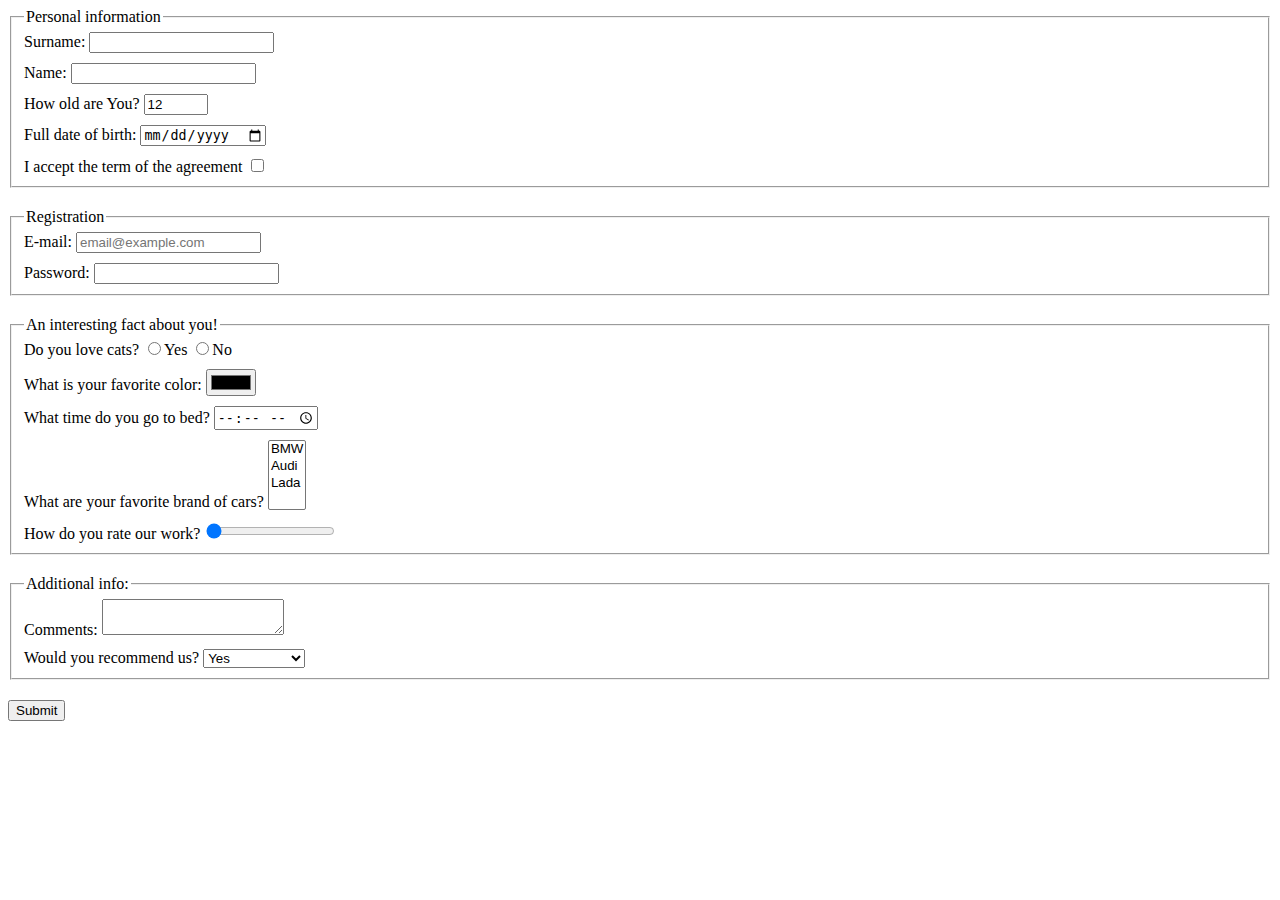
==== src/index.html @ dc58c2e2 "finished task, all tests passed" ====
<!doctype html>
<html lang="en">

  <head>
    <meta charset="UTF-8">
    <meta
      name="viewport"
      content="width=device-width, user-scalable=no, initial-scale=1.0, maximum-scale=1.0, minimum-scale=1.0"
    >
    <meta http-equiv="X-UA-Compatible" content="ie=edge">
    <title>HTML Form</title>
    <link rel="stylesheet" href="./style.css">
  </head>

  <body>
    <script type="text/javascript" src="./main.js"></script>

    <form action="https://mate-academy-form-lesson.herokuapp.com/create-application" onsubmit="onSubmit()" autocomplete="off">

      <fieldset class="fieldset">
        <legend>Personal information</legend>

        <div class="input-block">
          <label for="fname">Surname:</label>
          <input type="text" name="fname" id="fname">
        </div>

        <div class="input-block">
          <label for="sname">Name:</label>
          <input type="text" name="sname" id="sname">
        </div>

        <div class="input-block">
          <label for="age">How old are You?</label>
          <input
            type="number"
            name="age"
            id="age"
            min="12"
            max="100"
            value="12"
          >
        </div>

        <div class="input-block">
          <label for="date">Full date of birth:</label>
          <input type="date" name="date" id="date">
        </div>

        <div class="input-block">
          <label for="terms">I accept the term of the agreement</label>
          <input
            type="checkbox"
            name="terms"
            id="terms"
            required
          >
        </div>
      </fieldset>

      <fieldset class="fieldset">
        <legend>Registration</legend>

        <div class="input-block">
          <label for="email">E-mail:</label>
          <input
            type="email"
            name="email"
            id="email"
            placeholder="email@example.com"
          >
        </div>

        <div class="input-block">
          <label for="pass">Password:</label>
          <input
            type="password"
            name="pass"
            id="pass"
            minlength="8"
            maxlength="16"
          >
        </div>
      </fieldset>

      <fieldset class="fieldset">
        <legend>An interesting fact about you!</legend>

        <div class="input-block">
          <label>
            Do you love cats?
            <input
              type="radio"
              name="cats"
              value="yes"
            >Yes
            <input
              type="radio"
              name="cats"
              value="no"
            >No
          </label>
        </div>

        <div class="input-block">
          <label for="color">What is your favorite color:</label>
          <input type="color" name="color" id="color">
        </div>

        <div class="input-block">
          <label for="time">What time do you go to bed?</label>
          <input type="time" name="time" id="time">
        </div>

        <div class="input-block">
          <label for="tea">What are your favorite brand of cars?</label>
          <select name="tea" id="tea" multiple>
            <option value="bmw">BMW</option>
            <option value="audi">Audi</option>
            <option value="lada">Lada</option>
            <option value=" "></option>
          </select>
        </div>

        <div class="input-block">
          <label for="proud">How do you rate our work?</label>
          <input
            type="range"
            name="proud"
            id="proud"
            value="0"
          >
        </div>
      </fieldset>

      <fieldset class="fieldset">
        <legend>Additional info:</legend>

        <div class="input-block">
          <label for="feedback">Comments:</label>
          <textarea
            name="feedback"
            id="feedback"
            cols="20"
            rows="2"
          ></textarea>
        </div>

        <div class="input-block">
          <label for="longer">Would you recommend us?</label>
          <select name="longer" id="longer">
            <option value="yes1">Yes</option>
            <option value="yes2">Definitely yes</option>
            <option value="no">No</option>
          </select>
        </div>
      </fieldset>

      <button type="submit" name="submit" class="submit">Submit</button>
    </form>
  </body>

</html>
---- src/style.css ----
/* styles go here */
.fieldset {
  margin-bottom: 20px;
}

.input-block:not(:last-child) {
  display: block;
  padding-bottom: 10px;
}

/* .submit {
  margin: 10px;
} */
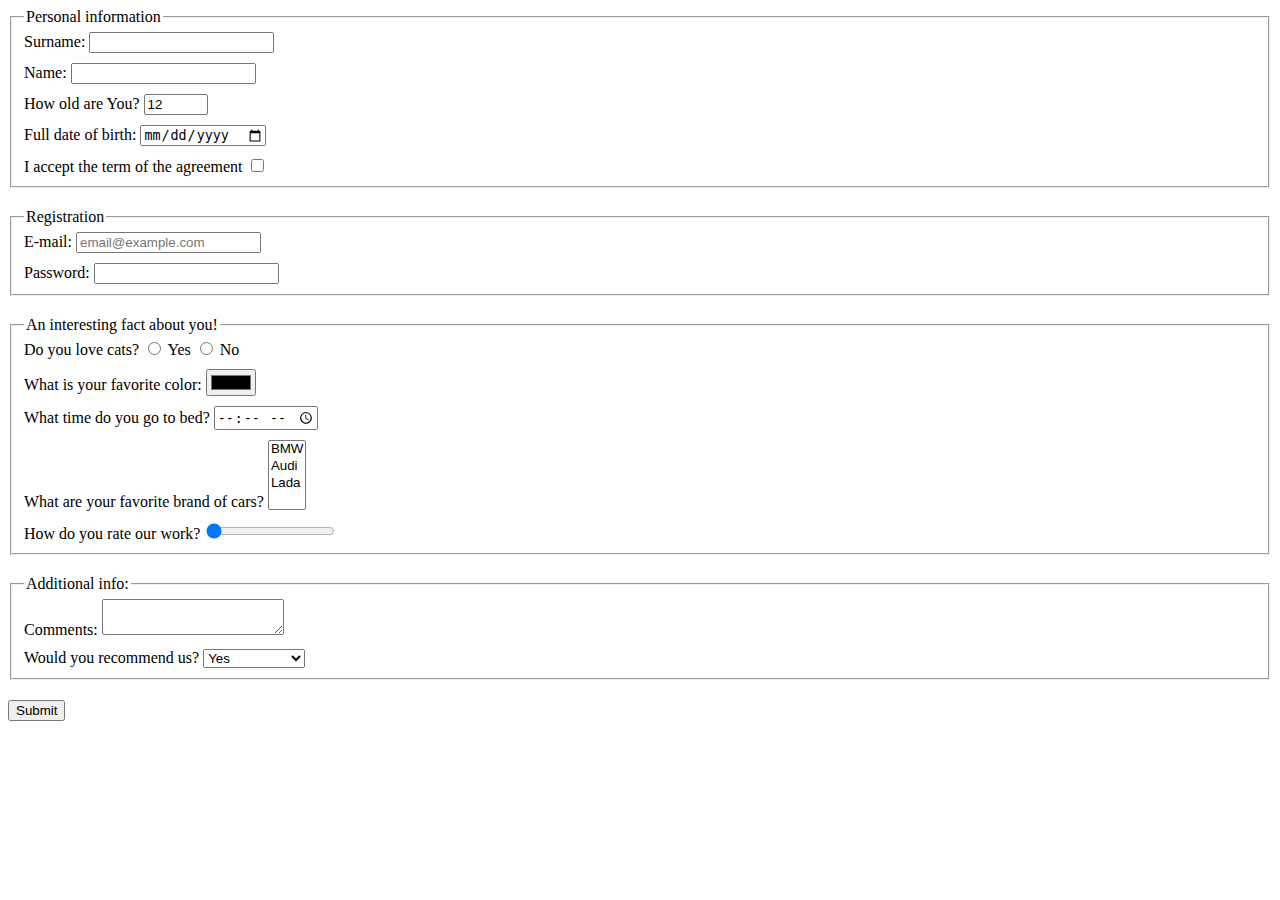
==== commit e26e1af3: "fixed code style" ====
--- a/src/index.html
+++ b/src/index.html
@@ -15,19 +15,31 @@
   <body>
     <script type="text/javascript" src="./main.js"></script>
 
-    <form action="https://mate-academy-form-lesson.herokuapp.com/create-application" onsubmit="onSubmit()" autocomplete="off">
+    <form
+      action="https://mate-academy-form-lesson.herokuapp.com/create-application"
+      onsubmit="onSubmit()"
+      autocomplete="off"
+    >
 
       <fieldset class="fieldset">
         <legend>Personal information</legend>
 
         <div class="input-block">
           <label for="fname">Surname:</label>
-          <input type="text" name="fname" id="fname">
+          <input
+            type="text"
+            name="fname"
+            id="fname"
+          >
         </div>
 
         <div class="input-block">
           <label for="sname">Name:</label>
-          <input type="text" name="sname" id="sname">
+          <input
+            type="text"
+            name="sname"
+            id="sname"
+          >
         </div>
 
         <div class="input-block">
@@ -44,7 +56,11 @@
 
         <div class="input-block">
           <label for="date">Full date of birth:</label>
-          <input type="date" name="date" id="date">
+          <input
+            type="date"
+            name="date"
+            id="date"
+          >
         </div>
 
         <div class="input-block">
@@ -87,38 +103,51 @@
         <legend>An interesting fact about you!</legend>
 
         <div class="input-block">
-          <label>
-            Do you love cats?
-            <input
-              type="radio"
-              name="cats"
-              value="yes"
-            >Yes
-            <input
-              type="radio"
-              name="cats"
-              value="no"
-            >No
-          </label>
+          Do you love cats?
+          <input
+            type="radio"
+            name="cats"
+            value="yes"
+            id="yes"
+          >
+          <label for="yes">Yes</label>
+          <input
+            type="radio"
+            name="cats"
+            value="no"
+            id="no"
+          >
+          <label for="no">No</label>
         </div>
 
         <div class="input-block">
           <label for="color">What is your favorite color:</label>
-          <input type="color" name="color" id="color">
+          <input
+            type="color"
+            name="color"
+            id="color"
+          >
         </div>
 
         <div class="input-block">
           <label for="time">What time do you go to bed?</label>
-          <input type="time" name="time" id="time">
+          <input
+            type="time"
+            name="time"
+            id="time"
+          >
         </div>
 
         <div class="input-block">
           <label for="tea">What are your favorite brand of cars?</label>
-          <select name="tea" id="tea" multiple>
+          <select
+            name="tea"
+            id="tea"
+            multiple
+          >
             <option value="bmw">BMW</option>
             <option value="audi">Audi</option>
             <option value="lada">Lada</option>
-            <option value=" "></option>
           </select>
         </div>
 
@@ -156,7 +185,13 @@
         </div>
       </fieldset>
 
-      <button type="submit" name="submit" class="submit">Submit</button>
+      <button
+        type="submit"
+        name="submit"
+        class="submit"
+      >
+        Submit
+      </button>
     </form>
   </body>
 
